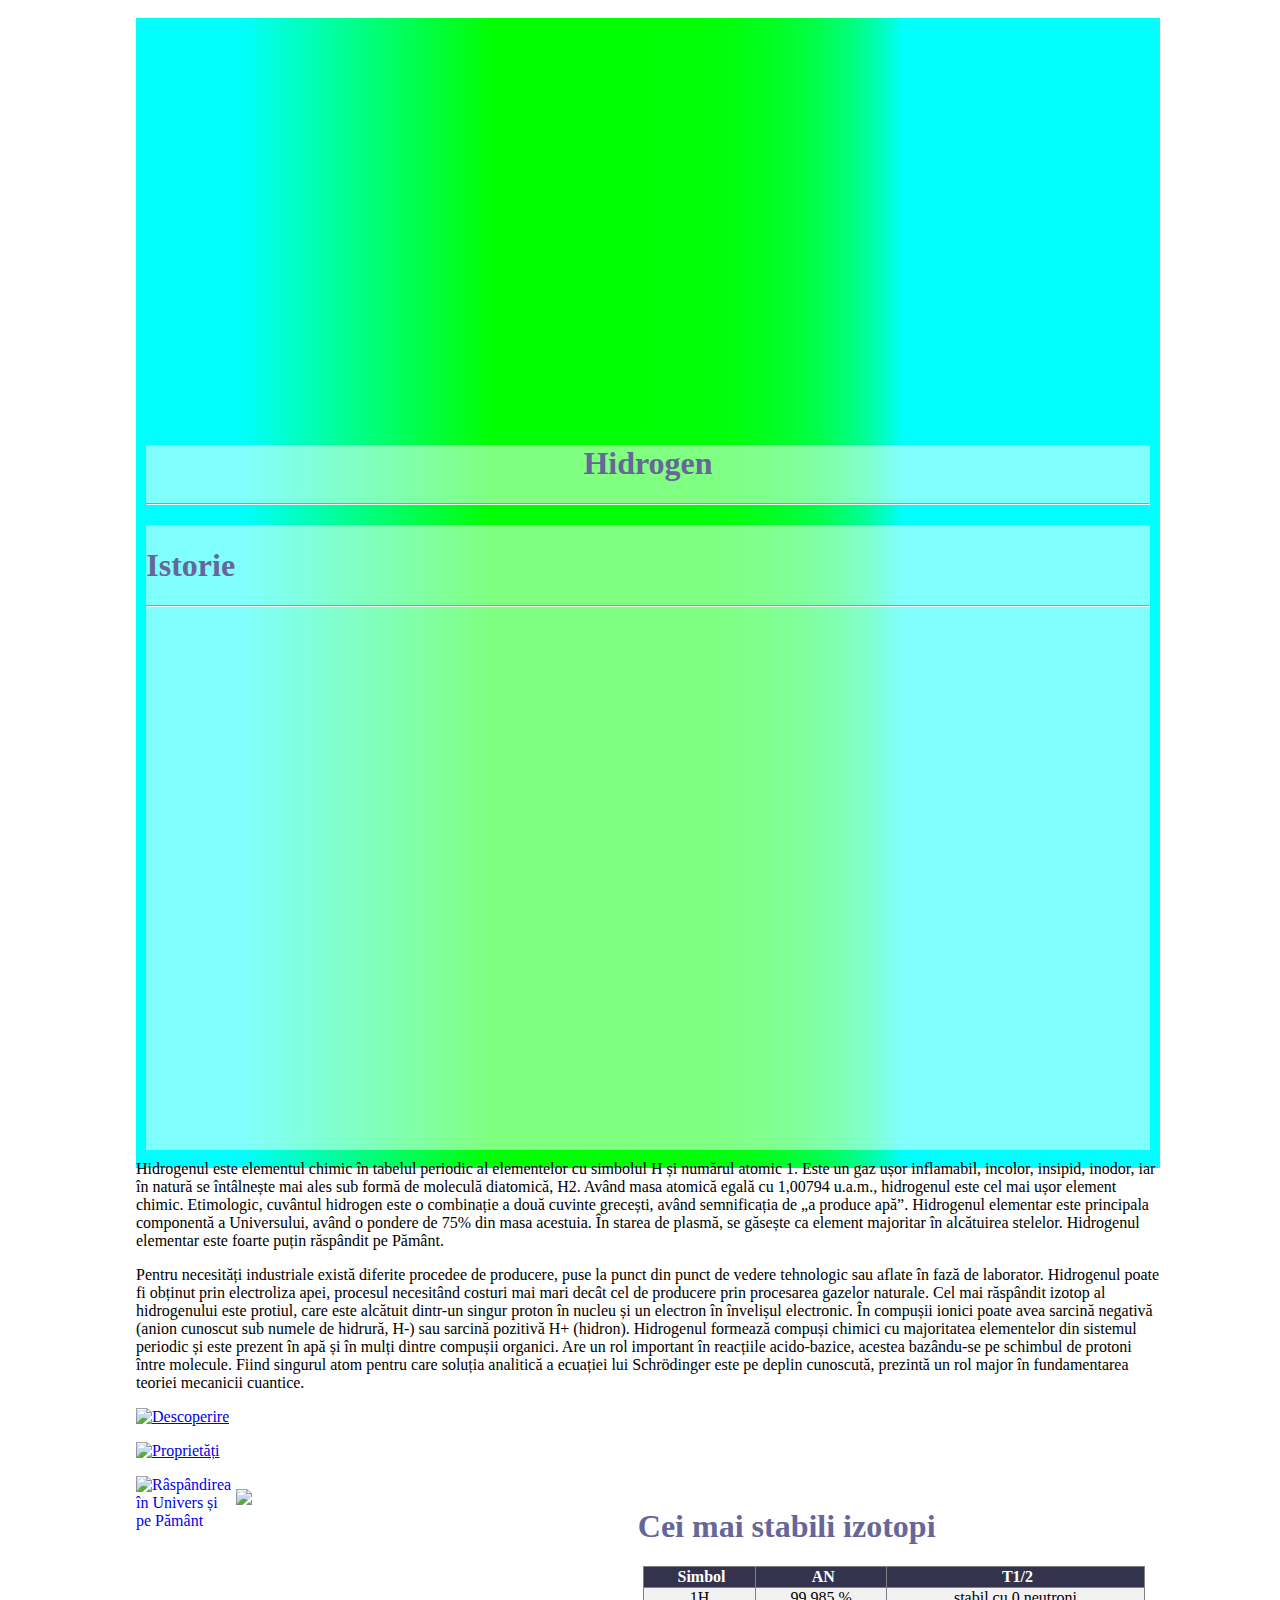
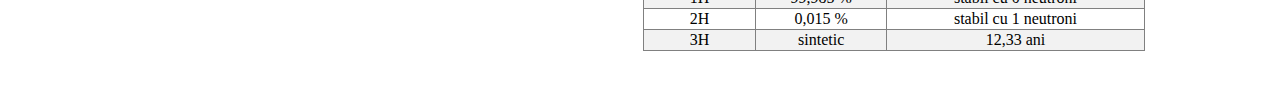
==== index.html @ a985d6d9 "Labunr1" ====
<!DOCTYPE HTML>

<html>

<head>
    <meta charset="UTF-8">
	<meta http-equiv="refresh" content="">
	<meta name="viewport" content="width=device-width, initial-scale=1">
    <title>Hidrogen</title>
    <link rel="stylesheet" href="css/style.css">
</head>
 <div class="container">
		<div class="block1">
		</div>
		<div class="block2"><h1 class="antet">Hidrogen</h1><hr>
         </div>
		<div class="block4"><h1 class="antet">Istorie</h1><hr>
        </div>
        <p>Hidrogenul este elementul chimic în tabelul periodic al elementelor cu simbolul H și numărul atomic 1.
        Este un gaz ușor inflamabil, incolor, insipid, inodor, iar în natură se întâlnește mai ales sub formă de moleculă diatomică, H2.
        Având masa atomică egală cu 1,00794 u.a.m., hidrogenul este cel mai ușor element chimic.
        Etimologic, cuvântul hidrogen este o combinație a două cuvinte grecești, având semnificația de „a produce apă”.
        Hidrogenul elementar este principala componentă a Universului, având o pondere de 75% din masa acestuia.
        În starea de plasmă, se găsește ca element majoritar în alcătuirea stelelor.
        Hidrogenul elementar este foarte puțin răspândit pe Pământ.</p>
        <p>Pentru necesități industriale există diferite procedee de producere, puse la punct din punct de vedere tehnologic sau aflate în fază de laborator.
        Hidrogenul poate fi obținut prin electroliza apei, procesul necesitând costuri mai mari decât cel de producere prin procesarea gazelor naturale.
        Cel mai răspândit izotop al hidrogenului este protiul, care este alcătuit dintr-un singur proton în nucleu și un electron în învelișul electronic.
        În compușii ionici poate avea sarcină negativă (anion cunoscut sub numele de hidrură, H-) sau sarcină pozitivă H+ (hidron).
        Hidrogenul formează compuși chimici cu majoritatea elementelor din sistemul periodic și este prezent în apă și în mulți dintre compușii organici.
        Are un rol important în reacțiile acido-bazice, acestea bazându-se pe schimbul de protoni între molecule.
        Fiind singurul atom pentru care soluția analitică a ecuației lui Schrödinger este pe deplin cunoscută, prezintă un rol major în fundamentarea teoriei mecanicii cuantice.</p>
        <p><a href="descoperire.html"><img src="https://ia.eferrit.com/ia/e8502e1c107c33f1.png" alt="Descoperire" style="width:100px;height:100px;"/></a></p>
        <p><a href="proprietati.html"><img src="https://noi.md/uploads/newsthumbs/760_500/2021_02_18/501927.jpg" alt="Proprietăți" style="width:100px;height:100px;"/></a></p>
        <p><a href="raspandire.html"><img src="https://upload.wikimedia.org/wikipedia/commons/thumb/e/ee/Electron_shell_001_Hydrogen_-_no_label.svg/1200px-Electron_shell_001_Hydrogen_-_no_label.svg.png" alt="Râspândirea în Univers și pe Pământ" style="width:100px;height:100px;float:left;"/></a></p>
        <div class="imagine">
            <img src="https://upload.wikimedia.org/wikipedia/commons/thumb/3/3f/Hydrogen.svg/220px-Hydrogen.svg.png" width="225px"  class="imagine" />
        </div>
        <div class="block3"><h1 class="antet">Cei mai stabili izotopi</h1>
			<table border="">
			 <tr><th><i class=""></i>&nbsp;Simbol<th><i class="" aria-hidden="true"></i>&nbsp;AN<i class="" aria-hidden="true"></i><th><i class="" aria-hidden="true"></i>&nbsp;T1/2
					<tr>
						<td>1H
						<td>99,985 %
						<td>stabil cu 0 neutroni
					<tr>
						<td>2H
						<td>0,015 %
						<td>stabil cu 1 neutroni
					<tr>
						<td>3H
						<td>sintetic
						<td>12,33 ani
			</table>
        </div>
 </div>
</body>

</html>
---- css/style.css ----
.gol{
	clear: both;
}
body
{
  background-size: 150% 150%;
animation: gradient 100s ease infinite;
background: url(https://www.ziarulderoman.ro/wp-content/uploads/2016/05/Chimie.jpg);
}
@keyframes gradient{
	0%{
		background-position: 0 50%
	}
	50%{
		background-position: 100% 50%
	}
	100%{
		background-position: 0 50%
	}
}
.container{

	position: absolute;
	margin-left: 10%;
	width: 80%;
	height: 1150px;

    background: linear-gradient(to right,#00FFFF 10% ,#00ff00 35%,70%,#00FFFF 75%);
	margin-top: 10px;
	margin-bottom: 10px;

}
.block1{
	margin: 1%;
	height: 395px;
	width: 98%;
    animation: gradient 100s ease infinite;
	background:url(https://i0.1616.ro/media/2/2621/33214/19945944/1/hidrogen-verde.jpg);
	border-radius: 2%;
}
.block2{
	background: rgba(255,255,255,.5);
	width: 98%;
	height: 60px;
	margin: 1%;
    text-align: center;

}
.block3{
	width: 50%;
	height: 200px;
	background: rgba(255,255,255,.5);
	float: right;
	margin: 1%;


}
.block4{
	width: 98%;
	height: 625px;
	margin: 1%;
	background: rgba(255,255,255,.5);
	float: left;
	overflow:scroll
}
.imagine{
	margin-top: 1%;
	float: left;
	max-width: 100%;
}
.antet{
	color: #666699;
}
table {
    border-collapse: collapse;
    width: 98%;
    margin:1%;

}
th, td {
    text-align: center;
    padding: 1px;
}

tr:nth-child(even){background-color: #f2f2f2}

th {
    background-color: #33334d;
    color: white;
}
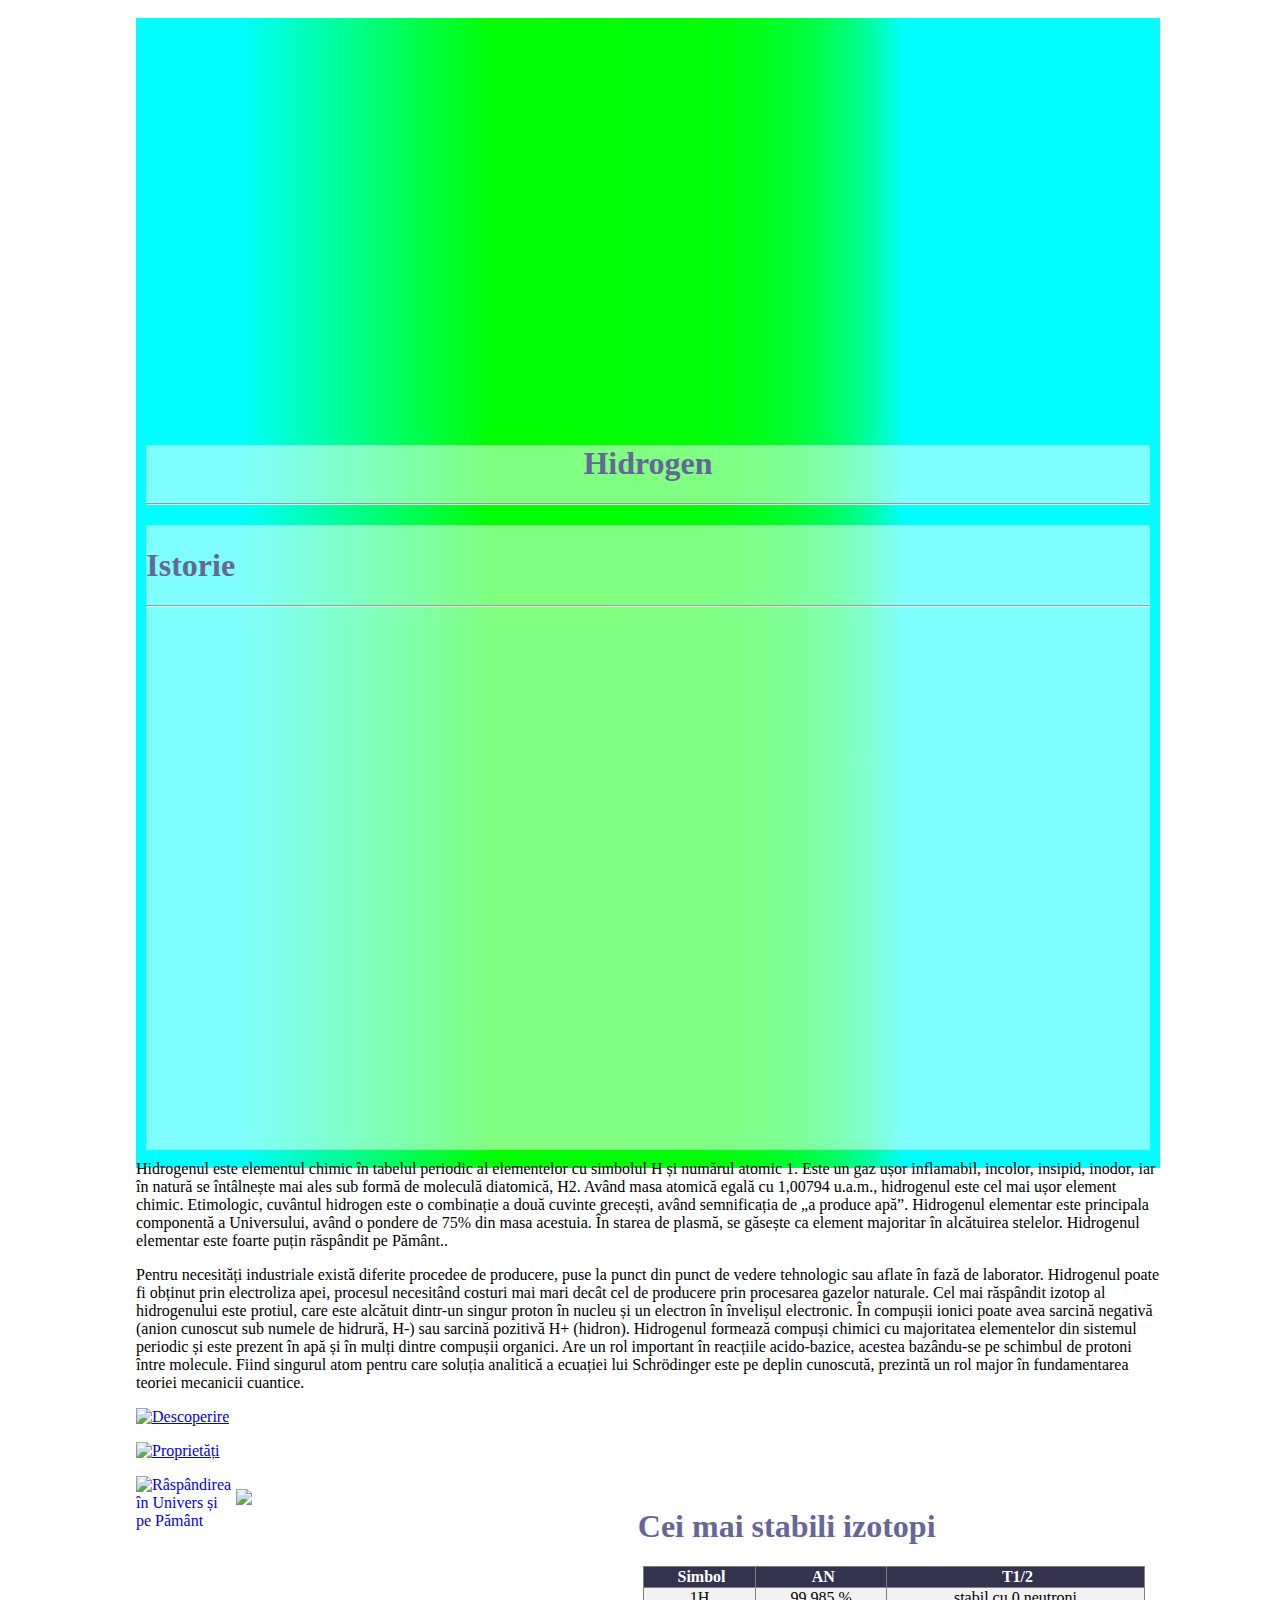
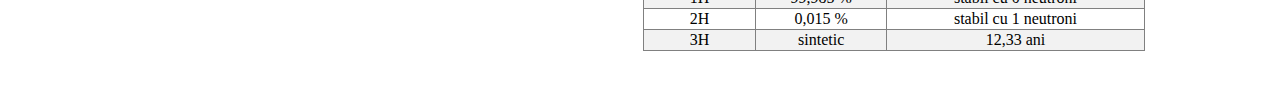
==== commit dcaafcb7: "Am adaugat un punct" ====
--- a/index.html
+++ b/index.html
@@ -22,7 +22,7 @@
         Etimologic, cuvântul hidrogen este o combinație a două cuvinte grecești, având semnificația de „a produce apă”.
         Hidrogenul elementar este principala componentă a Universului, având o pondere de 75% din masa acestuia.
         În starea de plasmă, se găsește ca element majoritar în alcătuirea stelelor.
-        Hidrogenul elementar este foarte puțin răspândit pe Pământ.</p>
+        Hidrogenul elementar este foarte puțin răspândit pe Pământ..</p>
         <p>Pentru necesități industriale există diferite procedee de producere, puse la punct din punct de vedere tehnologic sau aflate în fază de laborator.
         Hidrogenul poate fi obținut prin electroliza apei, procesul necesitând costuri mai mari decât cel de producere prin procesarea gazelor naturale.
         Cel mai răspândit izotop al hidrogenului este protiul, care este alcătuit dintr-un singur proton în nucleu și un electron în învelișul electronic.
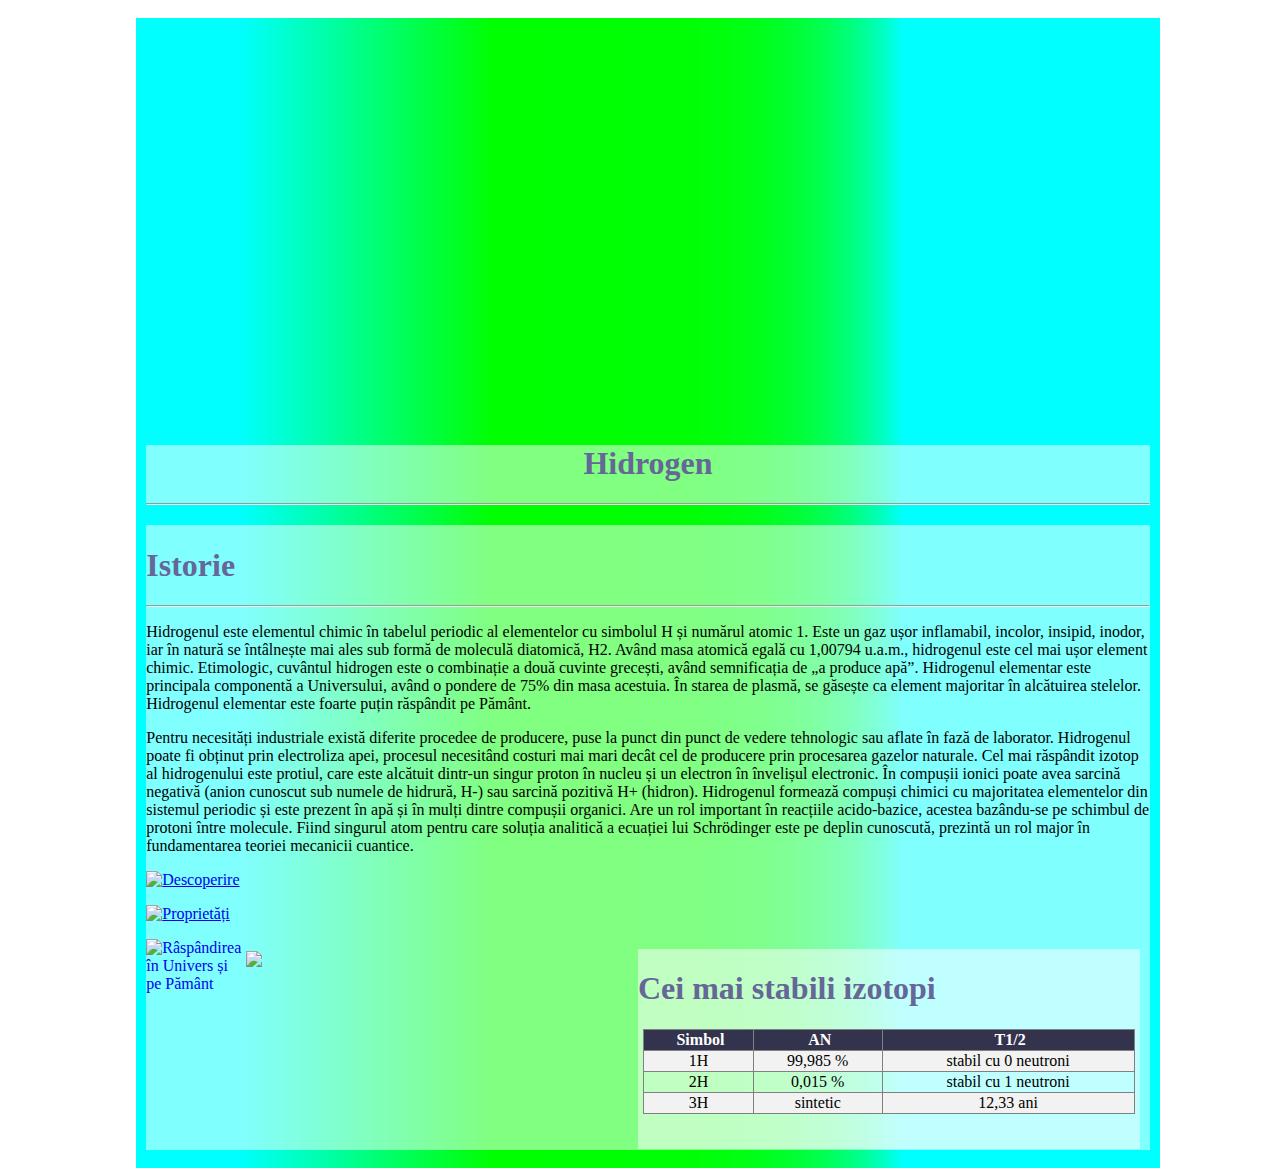
==== commit 8f290d6b: "Am editat index-ul si css-ul" ====
--- a/index.html
+++ b/index.html
@@ -15,14 +15,13 @@
 		<div class="block2"><h1 class="antet">Hidrogen</h1><hr>
          </div>
 		<div class="block4"><h1 class="antet">Istorie</h1><hr>
-        </div>
         <p>Hidrogenul este elementul chimic în tabelul periodic al elementelor cu simbolul H și numărul atomic 1.
         Este un gaz ușor inflamabil, incolor, insipid, inodor, iar în natură se întâlnește mai ales sub formă de moleculă diatomică, H2.
         Având masa atomică egală cu 1,00794 u.a.m., hidrogenul este cel mai ușor element chimic.
         Etimologic, cuvântul hidrogen este o combinație a două cuvinte grecești, având semnificația de „a produce apă”.
         Hidrogenul elementar este principala componentă a Universului, având o pondere de 75% din masa acestuia.
         În starea de plasmă, se găsește ca element majoritar în alcătuirea stelelor.
-        Hidrogenul elementar este foarte puțin răspândit pe Pământ..</p>
+        Hidrogenul elementar este foarte puțin răspândit pe Pământ.</p>
         <p>Pentru necesități industriale există diferite procedee de producere, puse la punct din punct de vedere tehnologic sau aflate în fază de laborator.
         Hidrogenul poate fi obținut prin electroliza apei, procesul necesitând costuri mai mari decât cel de producere prin procesarea gazelor naturale.
         Cel mai răspândit izotop al hidrogenului este protiul, care este alcătuit dintr-un singur proton în nucleu și un electron în învelișul electronic.
@@ -52,8 +51,7 @@
 						<td>sintetic
 						<td>12,33 ani
 			</table>
-        </div>
- </div>
+            </div> 
 </body>
 
 </html>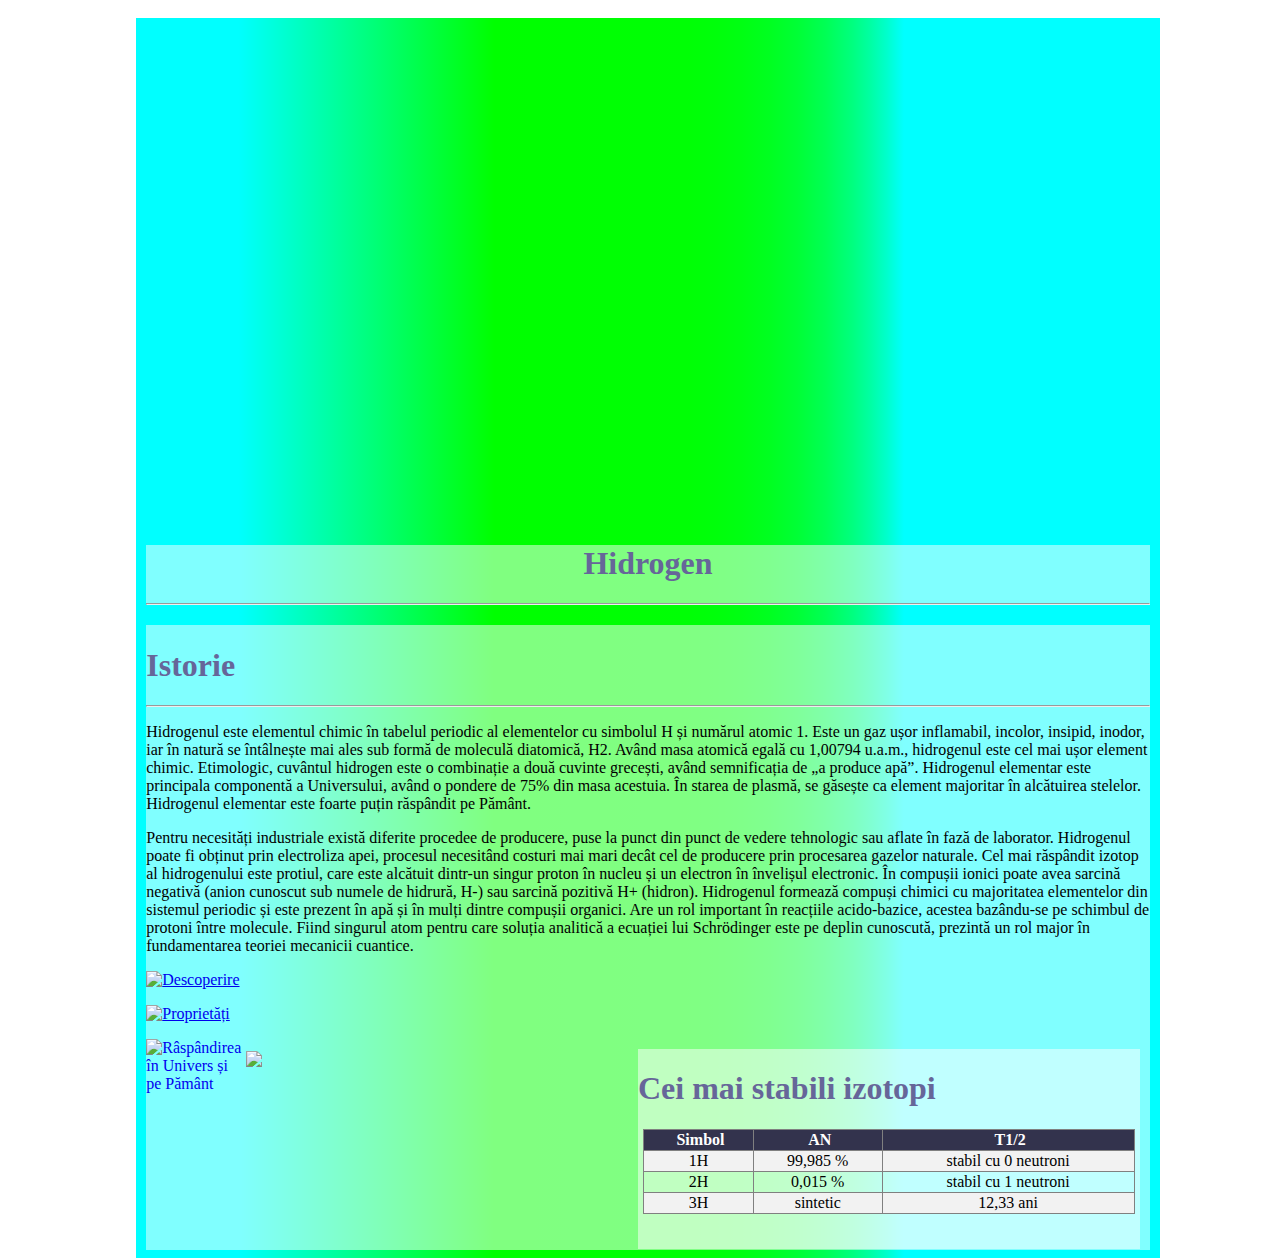
==== commit 3d2407bd: "Am modificat css-ul,schimbat imaginea si pozitia sa" ====
--- a/index.html
+++ b/index.html
@@ -9,6 +9,7 @@
     <title>Hidrogen</title>
     <link rel="stylesheet" href="css/style.css">
 </head>
+<body>
  <div class="container">
 		<div class="block1">
 		</div>
@@ -51,7 +52,7 @@
 						<td>sintetic
 						<td>12,33 ani
 			</table>
-            </div> 
+            </div>
 </body>
 
 </html>--- a/css/style.css
+++ b/css/style.css
@@ -4,10 +4,10 @@
 body
 {
   background-size: 150% 150%;
-animation: gradient 100s ease infinite;
-background: url(https://www.ziarulderoman.ro/wp-content/uploads/2016/05/Chimie.jpg);
+
+background: url(https://wallpapercave.com/wp/wp8132820.png);
 }
-@keyframes gradient{
+ @keyframes gradient{
 	0%{
 		background-position: 0 50%
 	}
@@ -23,7 +23,7 @@
 	position: absolute;
 	margin-left: 10%;
 	width: 80%;
-	height: 1150px;
+	height: 1240px;
 
     background: linear-gradient(to right,#00FFFF 10% ,#00ff00 35%,70%,#00FFFF 75%);
 	margin-top: 10px;
@@ -32,11 +32,11 @@
 }
 .block1{
 	margin: 1%;
-	height: 395px;
-	width: 98%;
-    animation: gradient 100s ease infinite;
+	margin-left: 15%;
+	height: 495px;
+	width: 70%;
 	background:url(https://i0.1616.ro/media/2/2621/33214/19945944/1/hidrogen-verde.jpg);
-	border-radius: 2%;
+	border-radius: 4%;
 }
 .block2{
 	background: rgba(255,255,255,.5);
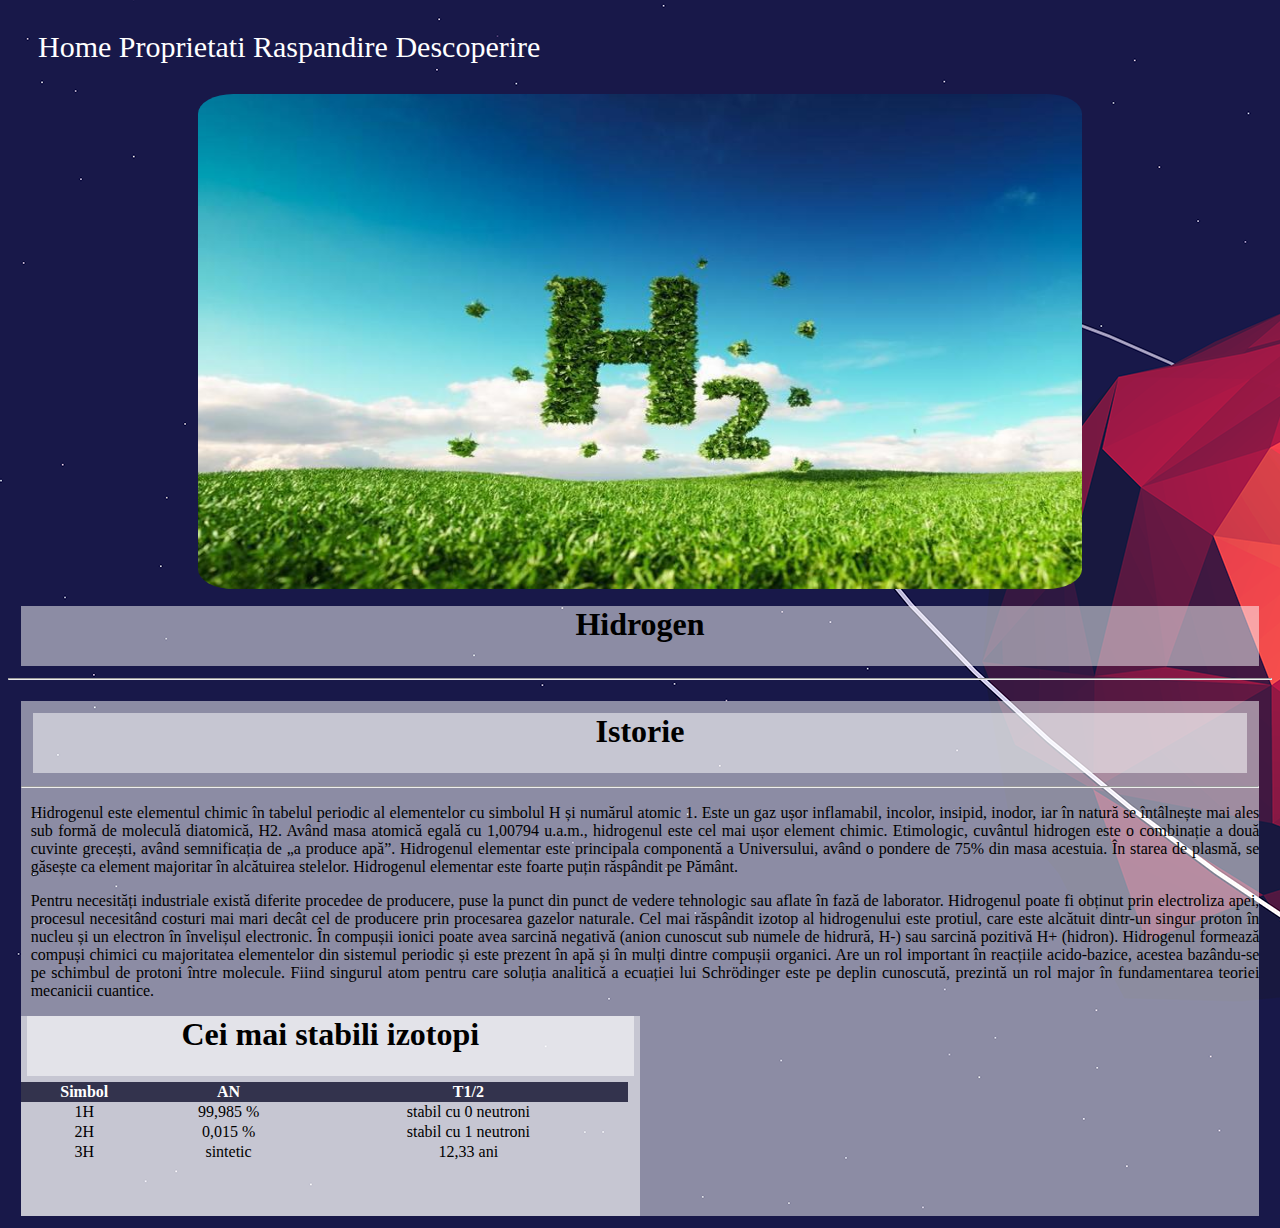
==== commit c3b7ce01: "Am modificat css-ul si erorile care au fost" ====
--- a/index.html
+++ b/index.html
@@ -1,7 +1,5 @@
 <!DOCTYPE HTML>
-
-<html>
-
+<html lang="en">
 <head>
     <meta charset="UTF-8">
 	<meta http-equiv="refresh" content="">
@@ -10,35 +8,49 @@
     <link rel="stylesheet" href="css/style.css">
 </head>
 <body>
- <div class="container">
-		<div class="block1">
-		</div>
-		<div class="block2"><h1 class="antet">Hidrogen</h1><hr>
-         </div>
-		<div class="block4"><h1 class="antet">Istorie</h1><hr>
-        <p>Hidrogenul este elementul chimic în tabelul periodic al elementelor cu simbolul H și numărul atomic 1.
-        Este un gaz ușor inflamabil, incolor, insipid, inodor, iar în natură se întâlnește mai ales sub formă de moleculă diatomică, H2.
+<nav class="navbar">
+    <div>
+        <a href="index.html">Home</a>
+        <a href="proprietati.html">Proprietati</a>
+        <a href="raspandire.html">Raspandire</a>
+        <a href="descoperire.html">Descoperire</a>
+    </div>
+</nav>
+     <img src="img/H.jpg" class="h2" alt="">
+         <h1>Hidrogen</h1>
+         <hr>
+
+		<div class="block4">
+            <h1>Istorie</h1>
+            <hr>
+        <p class="text">Hidrogenul este elementul chimic în tabelul periodic al elementelor cu simbolul H și numărul atomic 1.
+        Este un gaz ușor inflamabil, incolor, insipid, inodor,
+            iar în natură se întâlnește mai ales sub formă de moleculă diatomică, H2.
         Având masa atomică egală cu 1,00794 u.a.m., hidrogenul este cel mai ușor element chimic.
         Etimologic, cuvântul hidrogen este o combinație a două cuvinte grecești, având semnificația de „a produce apă”.
         Hidrogenul elementar este principala componentă a Universului, având o pondere de 75% din masa acestuia.
         În starea de plasmă, se găsește ca element majoritar în alcătuirea stelelor.
         Hidrogenul elementar este foarte puțin răspândit pe Pământ.</p>
-        <p>Pentru necesități industriale există diferite procedee de producere, puse la punct din punct de vedere tehnologic sau aflate în fază de laborator.
-        Hidrogenul poate fi obținut prin electroliza apei, procesul necesitând costuri mai mari decât cel de producere prin procesarea gazelor naturale.
-        Cel mai răspândit izotop al hidrogenului este protiul, care este alcătuit dintr-un singur proton în nucleu și un electron în învelișul electronic.
-        În compușii ionici poate avea sarcină negativă (anion cunoscut sub numele de hidrură, H-) sau sarcină pozitivă H+ (hidron).
-        Hidrogenul formează compuși chimici cu majoritatea elementelor din sistemul periodic și este prezent în apă și în mulți dintre compușii organici.
+        <p class="text">Pentru necesități industriale există diferite procedee de producere, puse la punct din punct de vedere
+            tehnologic sau aflate în fază de laborator.
+        Hidrogenul poate fi obținut prin electroliza apei, procesul necesitând costuri mai mari decât cel de producere
+            prin procesarea gazelor naturale.
+        Cel mai răspândit izotop al hidrogenului este protiul, care este alcătuit dintr-un singur proton în nucleu și
+            un electron în învelișul electronic.
+        În compușii ionici poate avea sarcină negativă (anion cunoscut sub numele de hidrură, H-) sau sarcină pozitivă
+            H+ (hidron).
+        Hidrogenul formează compuși chimici cu majoritatea elementelor din sistemul periodic și este prezent în apă și
+            în mulți dintre compușii organici.
         Are un rol important în reacțiile acido-bazice, acestea bazându-se pe schimbul de protoni între molecule.
-        Fiind singurul atom pentru care soluția analitică a ecuației lui Schrödinger este pe deplin cunoscută, prezintă un rol major în fundamentarea teoriei mecanicii cuantice.</p>
-        <p><a href="descoperire.html"><img src="https://ia.eferrit.com/ia/e8502e1c107c33f1.png" alt="Descoperire" style="width:100px;height:100px;"/></a></p>
-        <p><a href="proprietati.html"><img src="https://noi.md/uploads/newsthumbs/760_500/2021_02_18/501927.jpg" alt="Proprietăți" style="width:100px;height:100px;"/></a></p>
-        <p><a href="raspandire.html"><img src="https://upload.wikimedia.org/wikipedia/commons/thumb/e/ee/Electron_shell_001_Hydrogen_-_no_label.svg/1200px-Electron_shell_001_Hydrogen_-_no_label.svg.png" alt="Râspândirea în Univers și pe Pământ" style="width:100px;height:100px;float:left;"/></a></p>
-        <div class="imagine">
-            <img src="https://upload.wikimedia.org/wikipedia/commons/thumb/3/3f/Hydrogen.svg/220px-Hydrogen.svg.png" width="225px"  class="imagine" />
-        </div>
-        <div class="block3"><h1 class="antet">Cei mai stabili izotopi</h1>
-			<table border="">
-			 <tr><th><i class=""></i>&nbsp;Simbol<th><i class="" aria-hidden="true"></i>&nbsp;AN<i class="" aria-hidden="true"></i><th><i class="" aria-hidden="true"></i>&nbsp;T1/2
+        Fiind singurul atom pentru care soluția analitică a ecuației lui Schrödinger este pe deplin cunoscută, prezintă
+            un rol major în fundamentarea teoriei mecanicii cuantice.</p>
+        <div class="block3">
+            <h1>Cei mai stabili izotopi</h1>
+			<table>
+			 <tr>
+                 <th>Simbol
+                 <th>AN
+                 <th>T1/2
 					<tr>
 						<td>1H
 						<td>99,985 %
@@ -53,6 +65,6 @@
 						<td>12,33 ani
 			</table>
             </div>
+        </div>
 </body>
-
 </html>--- a/css/style.css
+++ b/css/style.css
@@ -1,90 +1,74 @@
-.gol{
-	clear: both;
+ 	body{
+	background-image: url("../img/wall.png");
 }
-body
-{
-  background-size: 150% 150%;
-
-background: url(https://wallpapercave.com/wp/wp8132820.png);
-}
- @keyframes gradient{
-	0%{
-		background-position: 0 50%
-	}
-	50%{
-		background-position: 100% 50%
-	}
-	100%{
-		background-position: 0 50%
-	}
-}
-.container{
-
-	position: absolute;
-	margin-left: 10%;
-	width: 80%;
-	height: 1240px;
-
-    background: linear-gradient(to right,#00FFFF 10% ,#00ff00 35%,70%,#00FFFF 75%);
-	margin-top: 10px;
-	margin-bottom: 10px;
-
-}
-.block1{
-	margin: 1%;
+.h2 {
 	margin-left: 15%;
 	height: 495px;
 	width: 70%;
-	background:url(https://i0.1616.ro/media/2/2621/33214/19945944/1/hidrogen-verde.jpg);
 	border-radius: 4%;
 }
-.block2{
-	background: rgba(255,255,255,.5);
-	width: 98%;
-	height: 60px;
-	margin: 1%;
-    text-align: center;
-
+.navbar {
+	list-style-type: none;
+	display: flex;
+	font-size: 30px;
+	justify-content: space-between;
+	margin: 20px;
+	padding: 10px;
+	max-width: 1800px;
+	align-items: center;
+	color: white;
+}
+.navbar:hover {
+	color: black;
 }
 .block3{
 	width: 50%;
 	height: 200px;
 	background: rgba(255,255,255,.5);
-	float: right;
-	margin: 1%;
-
-
+	list-style-type: none;
+}
+.img_table{
+	align-items: center;
+	justify-content: space-between;
+	margin: auto;
 }
 .block4{
 	width: 98%;
-	height: 625px;
+	height: auto ;
 	margin: 1%;
 	background: rgba(255,255,255,.5);
 	float: left;
-	overflow:scroll
 }
-.imagine{
-	margin-top: 1%;
-	float: left;
-	max-width: 100%;
+h1{
+	color: #000000;
+	background: rgba(255,255,255,.5);
+	width: 98%;
+	height: 60px;
+	margin: 1%;
+	text-align: center;
 }
-.antet{
-	color: #666699;
+h2 {
+	color: #000000;
 }
 table {
     border-collapse: collapse;
     width: 98%;
-    margin:1%;
-
+	text-align: center;
+	padding: 1px;
 }
-th, td {
-    text-align: center;
-    padding: 1px;
+a {
+	text-decoration: none;
+	color: white;
 }
-
-tr:nth-child(even){background-color: #f2f2f2}
-
 th {
     background-color: #33334d;
     color: white;
+}
+.text{
+	margin-left: 10px;
+	text-align: justify
+}
+.imagine{
+	border-radius: 8px;
+	margin-left: 10px;
 }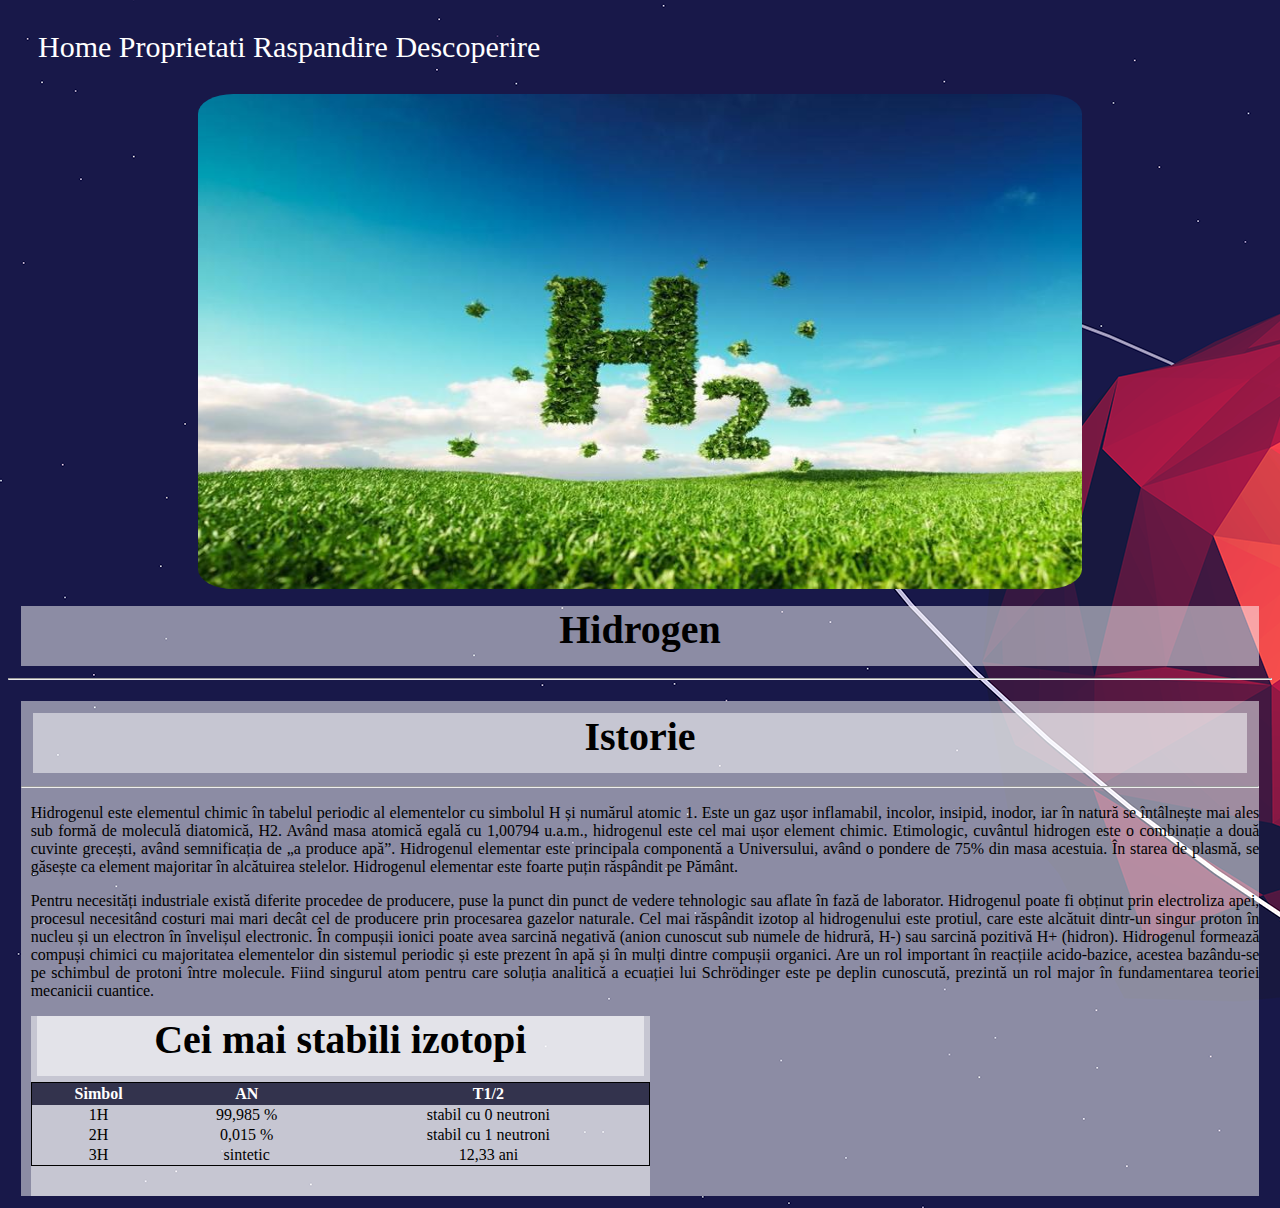
==== commit 89be02dc: "Am mai modificat putin" ====
--- a/index.html
+++ b/index.html
@@ -2,8 +2,8 @@
 <html lang="en">
 <head>
     <meta charset="UTF-8">
-	<meta http-equiv="refresh" content="">
-	<meta name="viewport" content="width=device-width, initial-scale=1">
+    <meta http-equiv="refresh" content="">
+    <meta name="viewport" content="width=device-width, initial-scale=1">
     <title>Hidrogen</title>
     <link rel="stylesheet" href="css/style.css">
 </head>
@@ -16,55 +16,63 @@
         <a href="descoperire.html">Descoperire</a>
     </div>
 </nav>
-     <img src="img/H.jpg" class="h2" alt="">
-         <h1>Hidrogen</h1>
-         <hr>
+<img src="img/H.jpg" class="h2" alt="">
+<h1>Hidrogen</h1>
+<hr>
 
-		<div class="block4">
-            <h1>Istorie</h1>
-            <hr>
-        <p class="text">Hidrogenul este elementul chimic în tabelul periodic al elementelor cu simbolul H și numărul atomic 1.
+<div class="block4">
+    <h1>Istorie</h1>
+    <hr>
+    <p class="text">
+        Hidrogenul este elementul chimic în tabelul periodic al elementelor cu simbolul H și numărul atomic 1.
         Este un gaz ușor inflamabil, incolor, insipid, inodor,
-            iar în natură se întâlnește mai ales sub formă de moleculă diatomică, H2.
+        iar în natură se întâlnește mai ales sub formă de moleculă diatomică, H2.
         Având masa atomică egală cu 1,00794 u.a.m., hidrogenul este cel mai ușor element chimic.
         Etimologic, cuvântul hidrogen este o combinație a două cuvinte grecești, având semnificația de „a produce apă”.
         Hidrogenul elementar este principala componentă a Universului, având o pondere de 75% din masa acestuia.
         În starea de plasmă, se găsește ca element majoritar în alcătuirea stelelor.
-        Hidrogenul elementar este foarte puțin răspândit pe Pământ.</p>
-        <p class="text">Pentru necesități industriale există diferite procedee de producere, puse la punct din punct de vedere
-            tehnologic sau aflate în fază de laborator.
+        Hidrogenul elementar este foarte puțin răspândit pe Pământ.
+    </p>
+    <p class="text">
+        Pentru necesități industriale există diferite procedee de producere, puse la punct din punct de vedere
+        tehnologic sau aflate în fază de laborator.
         Hidrogenul poate fi obținut prin electroliza apei, procesul necesitând costuri mai mari decât cel de producere
-            prin procesarea gazelor naturale.
+        prin procesarea gazelor naturale.
         Cel mai răspândit izotop al hidrogenului este protiul, care este alcătuit dintr-un singur proton în nucleu și
-            un electron în învelișul electronic.
+        un electron în învelișul electronic.
         În compușii ionici poate avea sarcină negativă (anion cunoscut sub numele de hidrură, H-) sau sarcină pozitivă
-            H+ (hidron).
+        H+ (hidron).
         Hidrogenul formează compuși chimici cu majoritatea elementelor din sistemul periodic și este prezent în apă și
-            în mulți dintre compușii organici.
+        în mulți dintre compușii organici.
         Are un rol important în reacțiile acido-bazice, acestea bazându-se pe schimbul de protoni între molecule.
         Fiind singurul atom pentru care soluția analitică a ecuației lui Schrödinger este pe deplin cunoscută, prezintă
-            un rol major în fundamentarea teoriei mecanicii cuantice.</p>
-        <div class="block3">
-            <h1>Cei mai stabili izotopi</h1>
-			<table>
-			 <tr>
-                 <th>Simbol
-                 <th>AN
-                 <th>T1/2
-					<tr>
-						<td>1H
-						<td>99,985 %
-						<td>stabil cu 0 neutroni
-					<tr>
-						<td>2H
-						<td>0,015 %
-						<td>stabil cu 1 neutroni
-					<tr>
-						<td>3H
-						<td>sintetic
-						<td>12,33 ani
-			</table>
-            </div>
-        </div>
+        un rol major în fundamentarea teoriei mecanicii cuantice.
+    </p>
+    <div class="block3">
+        <h1>Cei mai stabili izotopi</h1>
+        <table>
+            <tr>
+                <th>Simbol</th>
+                <th>AN</th>
+                <th>T1/2</th>
+            </tr>
+            <tr>
+                <td>1H</td>
+                <td>99,985 %</td>
+                <td>stabil cu 0 neutroni</td>
+            </tr>
+            <tr>
+                <td>2H</td>
+                <td>0,015 %</td>
+                <td>stabil cu 1 neutroni</td>
+            </tr>
+            <tr>
+                <td>3H</td>
+                <td>sintetic</td>
+                <td>12,33 ani</td>
+            </tr>
+        </table>
+    </div>
+</div>
 </body>
 </html>--- a/css/style.css
+++ b/css/style.css
@@ -1,4 +1,4 @@
- 	body{
+body{
 	background-image: url("../img/wall.png");
 }
 .h2 {
@@ -23,9 +23,10 @@
 }
 .block3{
 	width: 50%;
-	height: 200px;
+	height: 180px;
 	background: rgba(255,255,255,.5);
 	list-style-type: none;
+	margin-left: 10px;
 }
 .img_table{
 	align-items: center;
@@ -46,29 +47,37 @@
 	height: 60px;
 	margin: 1%;
 	text-align: center;
+	font-size: 40px;
 }
 h2 {
 	color: #000000;
 }
 table {
-    border-collapse: collapse;
-    width: 98%;
+	border-collapse: collapse;
+	width: 100%;
 	text-align: center;
 	padding: 1px;
+	border: 1px solid black;
 }
 a {
 	text-decoration: none;
 	color: white;
 }
 th {
-    background-color: #33334d;
-    color: white;
+	background-color: #33334d;
+	color: white;
+	padding: 2px;
+
+
 }
 .text{
 	margin-left: 10px;
 	text-align: justify
 }
 .imagine{
-	border-radius: 8px;
+	border-radius: 10px;
 	margin-left: 10px;
+	float: left;
+	border: 1px solid #ddd;
+	padding: 5px;
 }